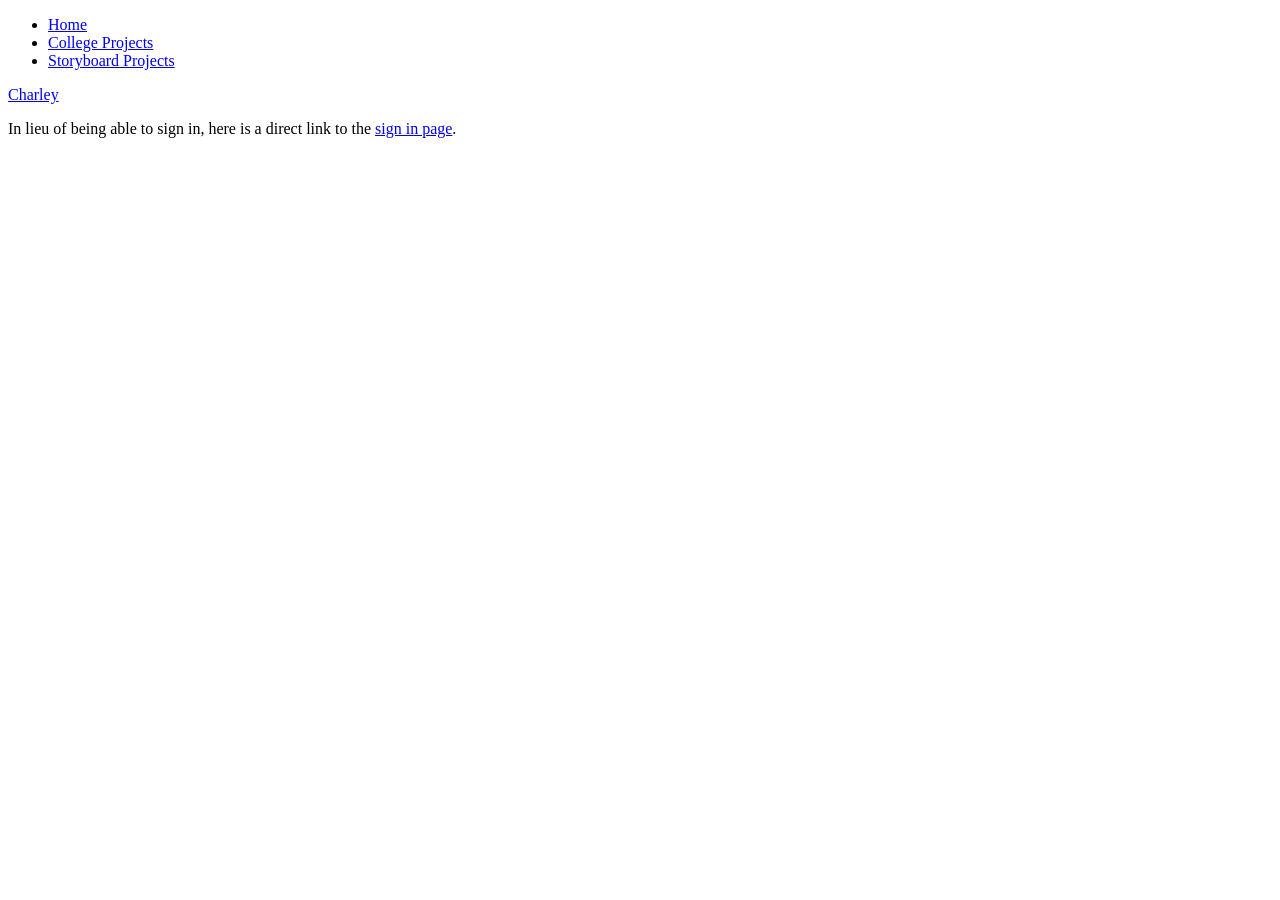
==== index.html @ 13083f53 "Add a home page. Add a script to automatically create a navbar" ====
<!DOCTYPE html>
<html lang="en">

<head>
    <meta charset="UTF-8">
    <meta name="viewport" content="width=device-width, initial-scale=1.0">
    <title>Portfolio Manager \u2014 Home</title>
</head>

<body>
    <script src="navbar.js"></script>
    <!-- This page is blank right now. -->

    <section class="card">
        <p>In lieu of being able to sign in, here is a direct link to the <a href="Login.html">sign in page</a>.</p>
    </section>
</body>

</html>
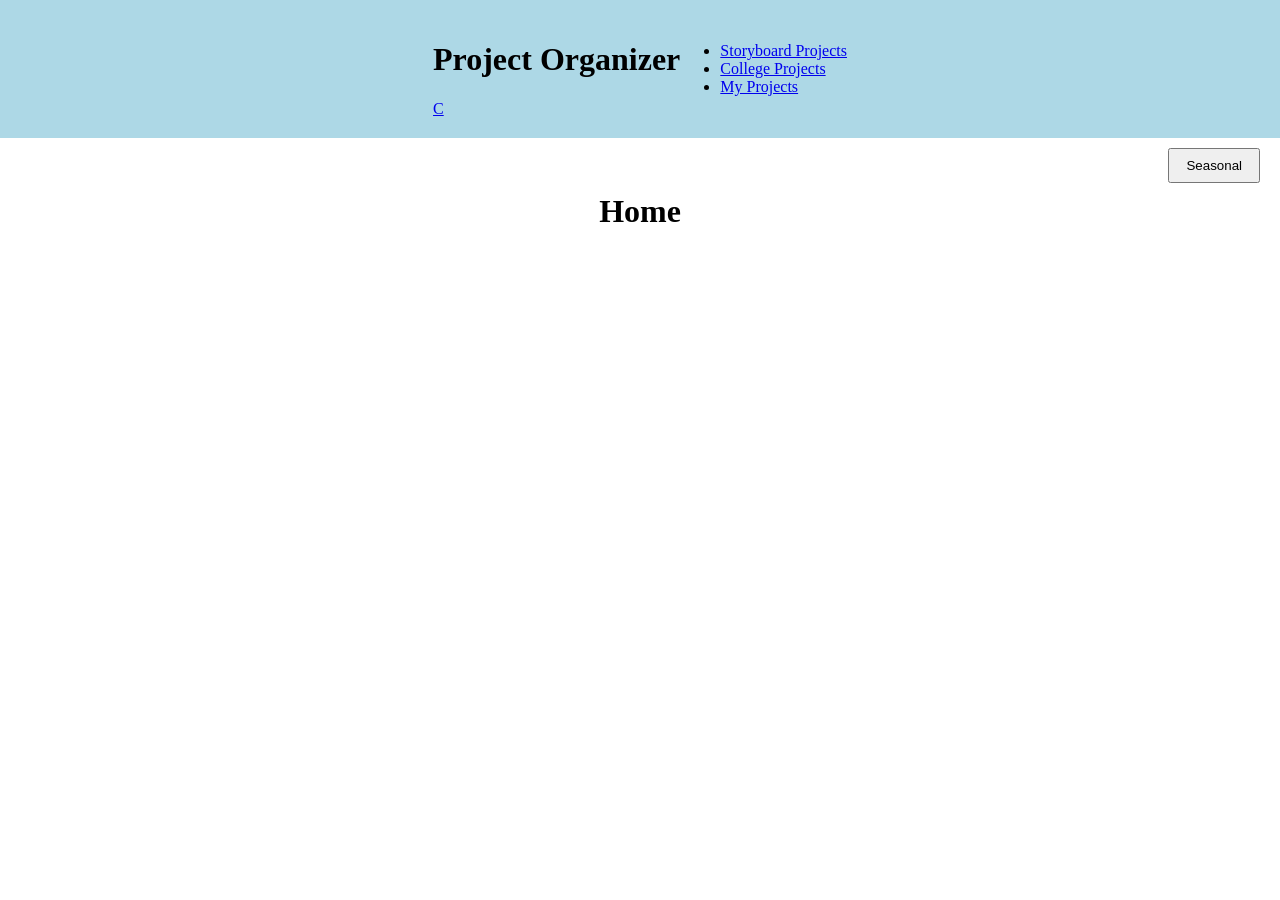
==== commit fa933107: "Moved entire header to navbar.js; made the home page a real home page" ====
--- a/index.html
+++ b/index.html
@@ -4,16 +4,18 @@
 <head>
     <meta charset="UTF-8">
     <meta name="viewport" content="width=device-width, initial-scale=1.0">
-    <title>Portfolio Manager \u2014 Home</title>
+    <title>Project Manager \u2014 Home</title>
+    <link rel="stylesheet" href="style.css">
 </head>
 
 <body>
     <script src="navbar.js"></script>
+    <div class="button-container">
+      <button type="button" id="seasonal">Seasonal</button>
+    </div>
+    <h1 id="title">Home</h1>
     <!-- This page is blank right now. -->
-
-    <section class="card">
-        <p>In lieu of being able to sign in, here is a direct link to the <a href="Login.html">sign in page</a>.</p>
-    </section>
+    <script src="SeasonalButton.js"></script>
 </body>
 
 </html>
--- a/style.css
+++ b/style.css
@@ -0,0 +1,96 @@
+body{
+    margin: 0px;
+}
+.card {
+    background-color: lightblue;
+    padding: 20px;
+    margin: 0px auto;
+    box-sizing: border-box;
+    display: flex;
+    justify-content: center; 
+    align-items: center;  
+    width: auto;
+}
+
+.button-container {
+    display: flex;
+    justify-content: flex-end;
+    padding: 10px 20px;
+}
+
+#seasonal {
+    padding: 8px 16px;
+    cursor: pointer;
+}
+
+.title {
+    color: black;
+    text-align: center;
+    font-size: 50px;
+    margin: 0px;
+}
+
+main {
+    color: black;
+    font-size: 20px;
+    background-color: white;
+    display: flex;
+    justify-content: center;
+    align-items: center;   
+    box-sizing: 0px;
+}
+
+#title {
+
+    margin: 0;
+    color: black;
+    display: flex;
+    flex-direction: row;
+    justify-content: center;
+    align-items: center;
+    gap: 0px;
+}
+
+
+.class a{
+    padding: 100px;
+    color: white;
+}
+
+textarea{
+    width: 700px;
+    max-width: 600px;
+    height: 300px;
+    font-size: 18px;
+    padding: 10px;
+    box-sizing: border-box;
+    resize: vertical;
+}
+
+body.seasonal-theme {
+    background-color: rgb(34, 2, 34);
+    color: white;
+}
+
+body.seasonal-theme .card {
+    background-color: rgba(211, 144, 20, 0.753);
+}
+
+body.seasonal-theme main {
+    background-color: rgb(34, 2, 34);
+    color: white;
+}
+
+body.seasonal-theme .image {
+    background-color: rgb(34, 2, 34);
+    color: white;
+}
+
+body.seasonal-theme textarea {
+    background-color: #f3eaf5;
+    color: #222;
+}
+
+body.seasonal-theme #title {
+    color: white;
+}
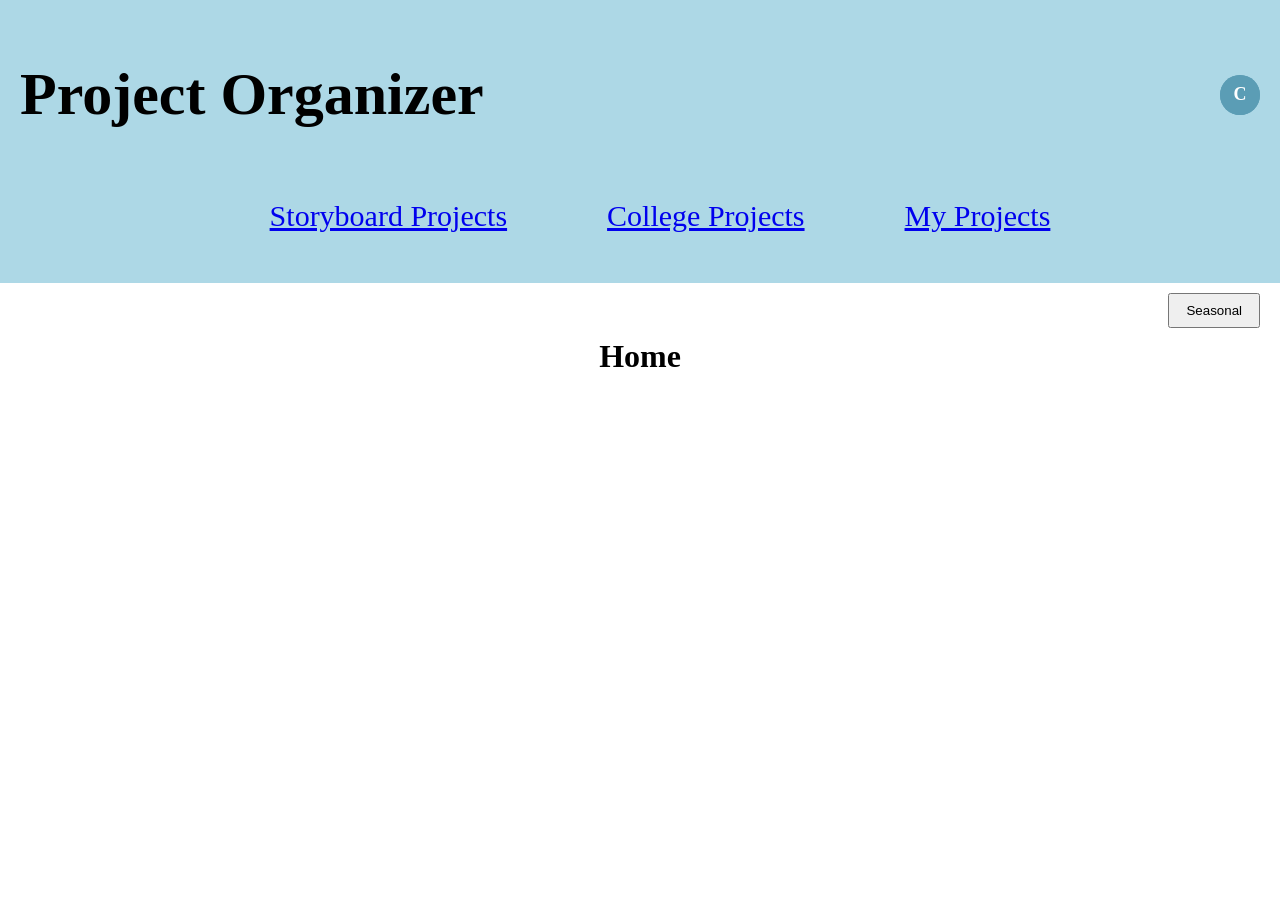
==== commit 79f69a10: "modified:   index.html new file:   navbar.css modified:   navbar.js" ====
--- a/index.html
+++ b/index.html
@@ -4,7 +4,7 @@
 <head>
     <meta charset="UTF-8">
     <meta name="viewport" content="width=device-width, initial-scale=1.0">
-    <title>Project Manager \u2014 Home</title>
+    <title>Project Manager | Home</title>
     <link rel="stylesheet" href="style.css">
 </head>
 
--- a/style.css
+++ b/style.css
@@ -1,15 +1,57 @@
 body{
     margin: 0px;
 }
+
+.main-title {
+    color: black;
+    text-align: center;
+    font-size: 50px;
+    margin: 0;
+}
+
 .card {
     background-color: lightblue;
     padding: 20px;
-    margin: 0px auto;
     box-sizing: border-box;
+    width: 100%;
+    font-size: 30px;
+}
+
+.logo {
+    font-size: 24px;
+    font-weight: bold;
+}
+
+.top-header {
     display: flex;
-    justify-content: center; 
-    align-items: center;  
-    width: auto;
+    justify-content: space-between;
+    align-items: center;
+    width: 100%;
+    gap: 20px;
+}
+
+.user-info {
+    display: flex;
+    align-items: center;
+    gap: 10px;
+    font-size: 16px;
+    font-weight: 600;
+    white-space: nowrap;
+    text-decoration: none;
+}
+
+.avatar {
+    width: 40px;
+    height: 40px;
+    min-width: 40px;
+    border-radius: 50%;
+    background-color: #5b9db5;
+    color: white;
+    display: flex;
+    justify-content: center;
+    align-items: center;
+    font-size: 18px;
+    font-weight: bold;
 }
 
 .button-container {
@@ -24,8 +66,8 @@
 }
 
 .title {
-    color: black;
-    text-align: center;
+    color: white;
+    text-align: left;
     font-size: 50px;
     margin: 0px;
 }
@@ -37,7 +79,7 @@
     display: flex;
     justify-content: center;
     align-items: center;   
-    box-sizing: 0px;
+    box-sizing: border-box;
 }
 
 #title {
@@ -55,16 +97,6 @@
 .class a{
     padding: 100px;
     color: white;
-}
-
-textarea{
-    width: 700px;
-    max-width: 600px;
-    height: 300px;
-    font-size: 18px;
-    padding: 10px;
-    box-sizing: border-box;
-    resize: vertical;
 }
 
 body.seasonal-theme {
@@ -93,4 +125,32 @@
 
 body.seasonal-theme #title {
     color: white;
+}
+
+body.seasonal-theme .title {
+    color: white;
+}
+
+body.seasonal-theme .mainTitle {
+    color: white;
+}
+
+@media (max-width: 600px) {
+
+    .navbar {
+        display: flex;
+        flex-direction: column;
+        align-items: flex-start;
+        gap: 10px;
+    }
+
+    .nav-links {
+        display: flex;
+        flex-direction: column;
+        gap: 8px;
+    }
+
+    .card {
+        width: 100%;
+    }
 }
